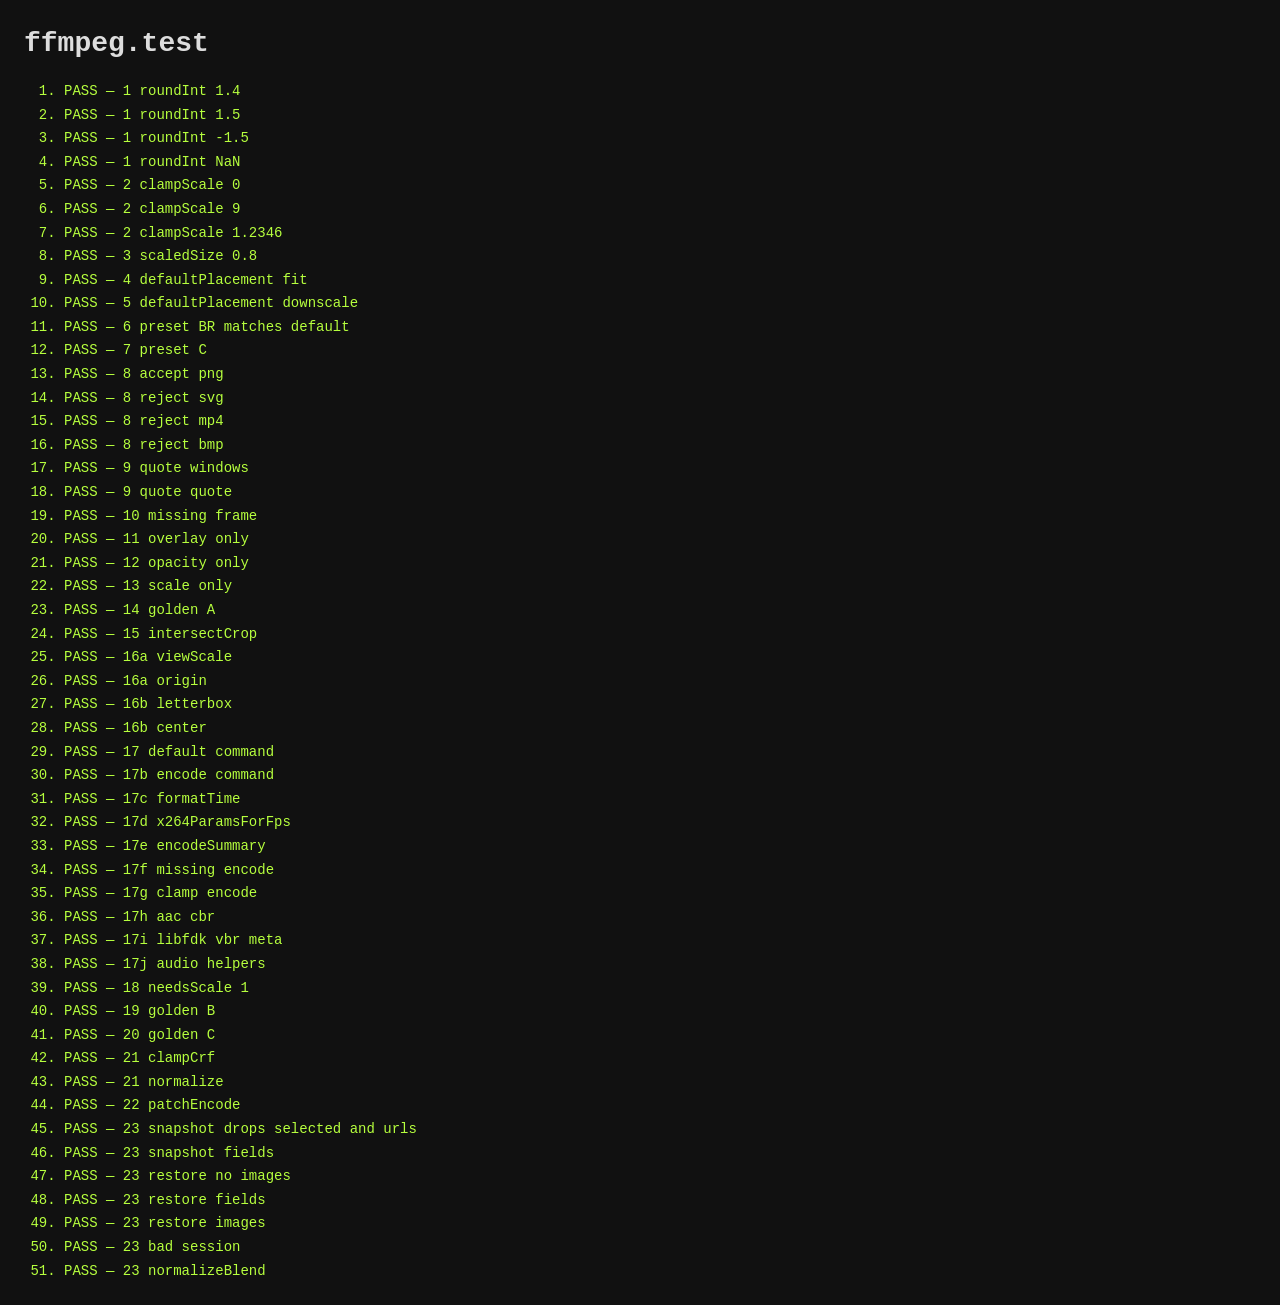
==== js/ffmpeg.test.html @ 304c3fe5 "Initial public release of the FFmpeg watermark placement desk. Static page that previews a frame and" ====
<!DOCTYPE html>
<html lang="en">
<head>
  <meta charset="utf-8" />
  <title>WM tests</title>
  <style>
    body { font: 14px/1.4 ui-monospace, Consolas, monospace; background: #111; color: #ddd; margin: 24px; }
    .pass { color: #b6ff3e; }
    .fail { color: #ff6b4a; }
    li { margin: 4px 0; }
  </style>
</head>
<body>
  <h1>ffmpeg.test</h1>
  <ol id="out"></ol>
  <script src="state.js"></script>
  <script src="ffmpeg.js"></script>
  <script>
    (function () {
      var out = document.getElementById("out");
      var failed = 0;
      function eq(a, b) {
        if (a === b) return true;
        if (!a || !b || typeof a !== "object") return false;
        var keys = Object.keys(a);
        if (keys.length !== Object.keys(b).length) return false;
        return keys.every(function (k) { return a[k] === b[k]; });
      }
      WM.assert = function (name, cond) {
        var li = document.createElement("li");
        li.className = cond ? "pass" : "fail";
        li.textContent = (cond ? "PASS" : "FAIL") + " — " + name;
        out.appendChild(li);
        if (!cond) failed += 1;
      };
      function deep(name, got, exp) { WM.assert(name, eq(got, exp)); }

      WM.assert("1 roundInt 1.4", WM.roundInt(1.4) === 1);
      WM.assert("1 roundInt 1.5", WM.roundInt(1.5) === 2);
      WM.assert("1 roundInt -1.5", WM.roundInt(-1.5) === -1);
      WM.assert("1 roundInt NaN", WM.roundInt(NaN) === 0);

      WM.assert("2 clampScale 0", WM.clampScale(0) === 0.01);
      WM.assert("2 clampScale 9", WM.clampScale(9) === 8);
      WM.assert("2 clampScale 1.2346", WM.clampScale(1.2346) === 1.235);

      deep("3 scaledSize 0.8", WM.scaledSize(300, 100, 0.8), { w: 240, h: 80 });

      deep("4 defaultPlacement fit", WM.defaultPlacement(1920, 1080, 240, 80), { x: 1656, y: 976, scale: 1 });
      deep("5 defaultPlacement downscale", WM.defaultPlacement(320, 180, 800, 200), { scale: 0.34, x: 24, y: 88 });

      var br = WM.presetPosition("BR", 1920, 1080, 240, 80);
      var def = WM.defaultPlacement(1920, 1080, 240, 80);
      WM.assert("6 preset BR matches default", br.x === def.x && br.y === def.y);
      deep("7 preset C", WM.presetPosition("C", 1920, 1080, 240, 80), { x: 840, y: 500 });

      WM.assert("8 accept png", WM.acceptFile({ name: "a.png", type: "image/png" }).ok);
      WM.assert("8 reject svg", !WM.acceptFile({ name: "a.svg", type: "image/svg+xml" }).ok);
      WM.assert("8 reject mp4", !WM.acceptFile({ name: "a.mp4", type: "video/mp4" }).ok);
      WM.assert("8 reject bmp", !WM.acceptFile({ name: "a.bmp", type: "image/bmp" }).ok);

      WM.assert("9 quote windows", WM.quoteArg("C:\\media\\logo.png") === '"C:\\media\\logo.png"');
      WM.assert("9 quote quote", WM.quoteArg('say "hi"') === '"say \\"hi\\""');

      WM.assert("10 missing frame", WM.computeFilterGraph({ watermark: { nativeWidth: 10, nativeHeight: 10 } }).ok === false);

      function st(extra) {
        var s = {
          frame: { width: 1920, height: 1080, objectUrl: "x" },
          watermark: { nativeWidth: 240, nativeHeight: 80, objectUrl: "y" },
          x: 1680, y: 980, scale: 1, opacity: 1, blend: "normal", wmName: "", videoName: "", outputName: ""
        };
        Object.assign(s, extra);
        return s;
      }

      WM.assert("11 overlay only", WM.computeFilterGraph(st()).filter === "[0:v][1:v]overlay=x=1680:y=980:format=auto");
      WM.assert("12 opacity only", WM.computeFilterGraph(st({ opacity: 0.8 })).filter ===
        "[1:v]format=rgba,colorchannelmixer=aa=0.8[wm];[0:v][wm]overlay=x=1680:y=980:format=auto");
      WM.assert("13 scale only", WM.computeFilterGraph(st({
        watermark: { nativeWidth: 300, nativeHeight: 100, objectUrl: "y" }, scale: 0.8
      })).filter === "[1:v]scale=240:80[wm];[0:v][wm]overlay=x=1680:y=980:format=auto");

      var goldA = "[1:v]scale=240:80,format=rgba,colorchannelmixer=aa=0.8,split[wm][wmsrc];[wmsrc]alphaextract,loop=loop=-1:size=1[maskl];[wm]format=gbrp,loop=loop=-1:size=1[wmgl];[0:v]split[base][bot];[bot]crop=240:80:1680:980,format=gbrp[botg];[wmgl][botg]blend=all_mode=multiply:shortest=1[mix];[mix][maskl]alphamerge[mixa];[base][mixa]overlay=x=1680:y=980:format=auto";
      WM.assert("14 golden A", WM.computeFilterGraph(st({
        watermark: { nativeWidth: 300, nativeHeight: 100, objectUrl: "y" },
        scale: 0.8, opacity: 0.8, blend: "multiply"
      })).filter === goldA);

      deep("15 intersectCrop", WM.intersectCrop(-10, 10, 100, 50, 1920, 1080),
        { cropX: 10, cropY: 0, cropW: 90, cropH: 50, outX: 0, outY: 10 });

      var a = WM.getContainedRect(800, 450, 1920, 1080);
      WM.assert("16a viewScale", a.viewScale === 800 / 1920 && a.left === 0 && a.top === 0);
      var pa = WM.mapPointerToSource(0, 0, { left: 0, top: 0 }, a, 1920, 1080);
      WM.assert("16a origin", pa.x === 0 && pa.y === 0);
      var b = WM.getContainedRect(800, 800, 1920, 1080);
      WM.assert("16b letterbox", b.viewScale === 800 / 1920 && b.width === 800 && b.height === 450 && b.left === 0 && b.top === 175);
      var pb = WM.mapPointerToSource(400, 175 + 225, { left: 0, top: 0 }, b, 1920, 1080);
      WM.assert("16b center", pb.x === 960 && pb.y === 540);

      var cmd = WM.computeCommand(st(), "GRAPH");
      WM.assert("17 default command", cmd ===
        'ffmpeg -i "INPUT_VIDEO" -i "WATERMARK" -filter_complex "GRAPH" -c:v libx264 -crf 23 -preset medium -pix_fmt yuv420p -c:a copy "OUTPUT"');

      var cmdFull = WM.computeCommand(st({
        videoName: "clip.mp4",
        wmName: "logo.png",
        outputName: "out.mp4",
        encode: {
          crf: 21,
          preset: "slow",
          tune: "film",
          fpsPreset: "30",
          audio: "none",
          inPoint: "1;30",
          outPoint: "2:45"
        }
      }), "[1:v]scale=240:80,format=rgba,colorchannelmixer=aa=0.8[wm];[0:v][wm]overlay=x=1680:y=980:format=auto");
      WM.assert("17b encode command", cmdFull ===
        'ffmpeg -ss 1:30 -to 2:45 -i "clip.mp4" -i "logo.png" -filter_complex "[1:v]scale=240:80,format=rgba,colorchannelmixer=aa=0.8[wm];[0:v][wm]overlay=x=1680:y=980:format=auto" -c:v libx264 -crf 21 -preset slow -tune film -pix_fmt yuv420p -x264-params "keyint=300:aq-mode=2" "out.mp4"');

      WM.assert("17c formatTime", WM.formatTime(" 1;30 ") === "1:30" && WM.formatTime("") === "" && WM.formatTime(null) === "");
      WM.assert("17d x264ParamsForFps", WM.x264ParamsForFps("24") === "keyint=240:aq-mode=2" && WM.x264ParamsForFps("30") === "keyint=300:aq-mode=2" && WM.x264ParamsForFps("60") === "keyint=600:aq-mode=2" && WM.x264ParamsForFps("") === "" && WM.x264ParamsForFps("99") === "");
      WM.assert("17e encodeSummary", WM.encodeSummary(WM.createEncodeState()) === "libx264 · CRF 23 · medium · audio copy");
      WM.assert("17f missing encode", WM.computeCommand({ videoName: "", wmName: "", outputName: "" }, "GRAPH") === cmd);
      WM.assert("17g clamp encode", WM.computeCommand(st({
        encode: { crf: 99, preset: "placebo", tune: "stillimage", fpsPreset: "", audio: "copy", inPoint: "", outPoint: "" }
      }), "GRAPH") === cmd.replace("-crf 23", "-crf 51"));

      var cmdAac = WM.computeCommand(st({
        encode: { crf: 23, preset: "medium", tune: "", fpsPreset: "", audio: "aac", audioMode: "cbr", audioBitrate: "192k", audioQuality: "", inPoint: "", outPoint: "" }
      }), "GRAPH");
      WM.assert("17h aac cbr", cmdAac ===
        'ffmpeg -i "INPUT_VIDEO" -i "WATERMARK" -filter_complex "GRAPH" -c:v libx264 -crf 23 -preset medium -pix_fmt yuv420p -c:a aac -b:a 192k "OUTPUT"');

      var cmdFdk = WM.computeCommand(st({
        videoName: "clip.mp4",
        wmName: "logo.png",
        outputName: "out.mp4",
        encode: {
          crf: 21, preset: "slow", tune: "", fpsPreset: "",
          audio: "libfdk_aac", audioMode: "vbr", audioBitrate: "192k", audioQuality: 5,
          inPoint: "", outPoint: "",
          stripMetadata: true, metaTitle: "Hi", metaDescription: "", metaComment: "", metaYear: "2026"
        }
      }), "GRAPH");
      WM.assert("17i libfdk vbr meta", cmdFdk ===
        'ffmpeg -i "clip.mp4" -i "logo.png" -filter_complex "GRAPH" -c:v libx264 -crf 21 -preset slow -pix_fmt yuv420p -c:a libfdk_aac -vbr 5 -map_metadata -1 -metadata title="Hi" -metadata year="2026" "out.mp4"');

      WM.assert("17j audio helpers",
        WM.buildAudioFlags({ audio: "aac", audioMode: "vbr", audioQuality: "" }).join(" ") === "-c:a aac -q:a 2" &&
        WM.buildAudioFlags({ audio: "libfdk_aac", audioMode: "vbr", audioQuality: 3 }).join(" ") === "-c:a libfdk_aac -vbr 3" &&
        WM.clampAudioQuality("aac", 5) === 2 &&
        WM.clampAudioQuality("libfdk_aac", 0) === 1);

      WM.assert("18 needsScale 1", WM.needsScale(1, 240, 80) === false);

      var goldB = "[1:v]format=rgba,colorchannelmixer=aa=0.8,crop=90:50:10:0,split[wm][wmsrc];[wmsrc]alphaextract,loop=loop=-1:size=1[maskl];[wm]format=gbrp,loop=loop=-1:size=1[wmgl];[0:v]split[base][bot];[bot]crop=90:50:0:10,format=gbrp[botg];[wmgl][botg]blend=all_mode=multiply:shortest=1[mix];[mix][maskl]alphamerge[mixa];[base][mixa]overlay=x=0:y=10:format=auto";
      WM.assert("19 golden B", WM.computeFilterGraph(st({
        watermark: { nativeWidth: 100, nativeHeight: 50, objectUrl: "y" },
        x: -10, y: 10, scale: 1, opacity: 0.8, blend: "multiply"
      })).filter === goldB);

      var goldC = "[1:v]format=rgba,split[wm][wmsrc];[wmsrc]alphaextract,loop=loop=-1:size=1[maskl];[wm]format=gbrp,loop=loop=-1:size=1[wmgl];[0:v]split[base][bot];[bot]crop=240:80:1680:980,format=gbrp[botg];[wmgl][botg]blend=all_mode=multiply:shortest=1[mix];[mix][maskl]alphamerge[mixa];[base][mixa]overlay=x=1680:y=980:format=auto";
      WM.assert("20 golden C", WM.computeFilterGraph(st({ opacity: 1, blend: "multiply" })).filter === goldC);

      WM.assert("21 clampCrf", WM.clampCrf(NaN) === 23 && WM.clampCrf(-1) === 0 && WM.clampCrf(51.4) === 51 && WM.clampCrf(18.2) === 18);
      WM.assert("21 normalize", WM.normalizePreset("placebo") === "medium" && WM.normalizeTune("film") === "film" && WM.normalizeTune("psnr") === "" && WM.normalizeAudio("none") === "none" && WM.normalizeAudio("libfdk_aac") === "libfdk_aac" && WM.normalizeAudioMode("cbr") === "cbr");

      var before = WM.getState().encode.preset;
      WM.patchEncode({ crf: 18 });
      var enc = WM.getState().encode;
      WM.assert("22 patchEncode", enc.crf === 18 && enc.preset === before && enc.audio === "copy");
      WM.patchEncode(WM.createEncodeState());

      var snap = WM.snapshotSession({
        frameName: "f.png",
        wmName: "logo.png",
        x: 10.4,
        y: 20.6,
        scale: 0.5,
        opacity: 0.8,
        blend: "multiply",
        videoName: "in.mp4",
        outputName: "out.mp4",
        encode: { crf: 18, preset: "slow" },
        debug: true,
        selected: true,
        frame: { width: 1920, height: 1080, objectUrl: "blob:x" },
        watermark: { nativeWidth: 100, nativeHeight: 50, objectUrl: "blob:y" }
      });
      WM.assert("23 snapshot drops selected and urls", snap.selected == null && snap.frame.objectUrl == null && snap.frame.width === 1920 && snap.watermark.nativeWidth === 100);
      WM.assert("23 snapshot fields", snap.x === 10 && snap.y === 21 && snap.blend === "multiply" && snap.encode.crf === 18 && snap.encode.preset === "slow" && snap.encode.audio === "copy");
      var restored = WM.stateFromSession(snap);
      WM.assert("23 restore no images", restored.frame === null && restored.watermark === null && restored.selected === false);
      WM.assert("23 restore fields", restored.x === 10 && restored.wmName === "logo.png" && restored.encode.crf === 18 && restored.encode.audio === "copy" && restored.opacity === 0.8);
      var withImgs = WM.stateFromSession(snap, { frame: "data:frame", watermark: "data:wm" });
      WM.assert("23 restore images", withImgs.frame.objectUrl === "data:frame" && withImgs.frame.width === 1920 && withImgs.watermark.objectUrl === "data:wm");
      WM.assert("23 bad session", WM.stateFromSession(null).opacity === 0.8 && WM.stateFromSession({ v: 2 }).frameName === "");
      WM.assert("23 normalizeBlend", WM.normalizeBlend("screen") === "screen" && WM.normalizeBlend("nope") === "normal");

      document.title = (failed ? failed + " failed" : "all pass") + " — ffmpeg.test";
    })();
  </script>
</body>
</html>
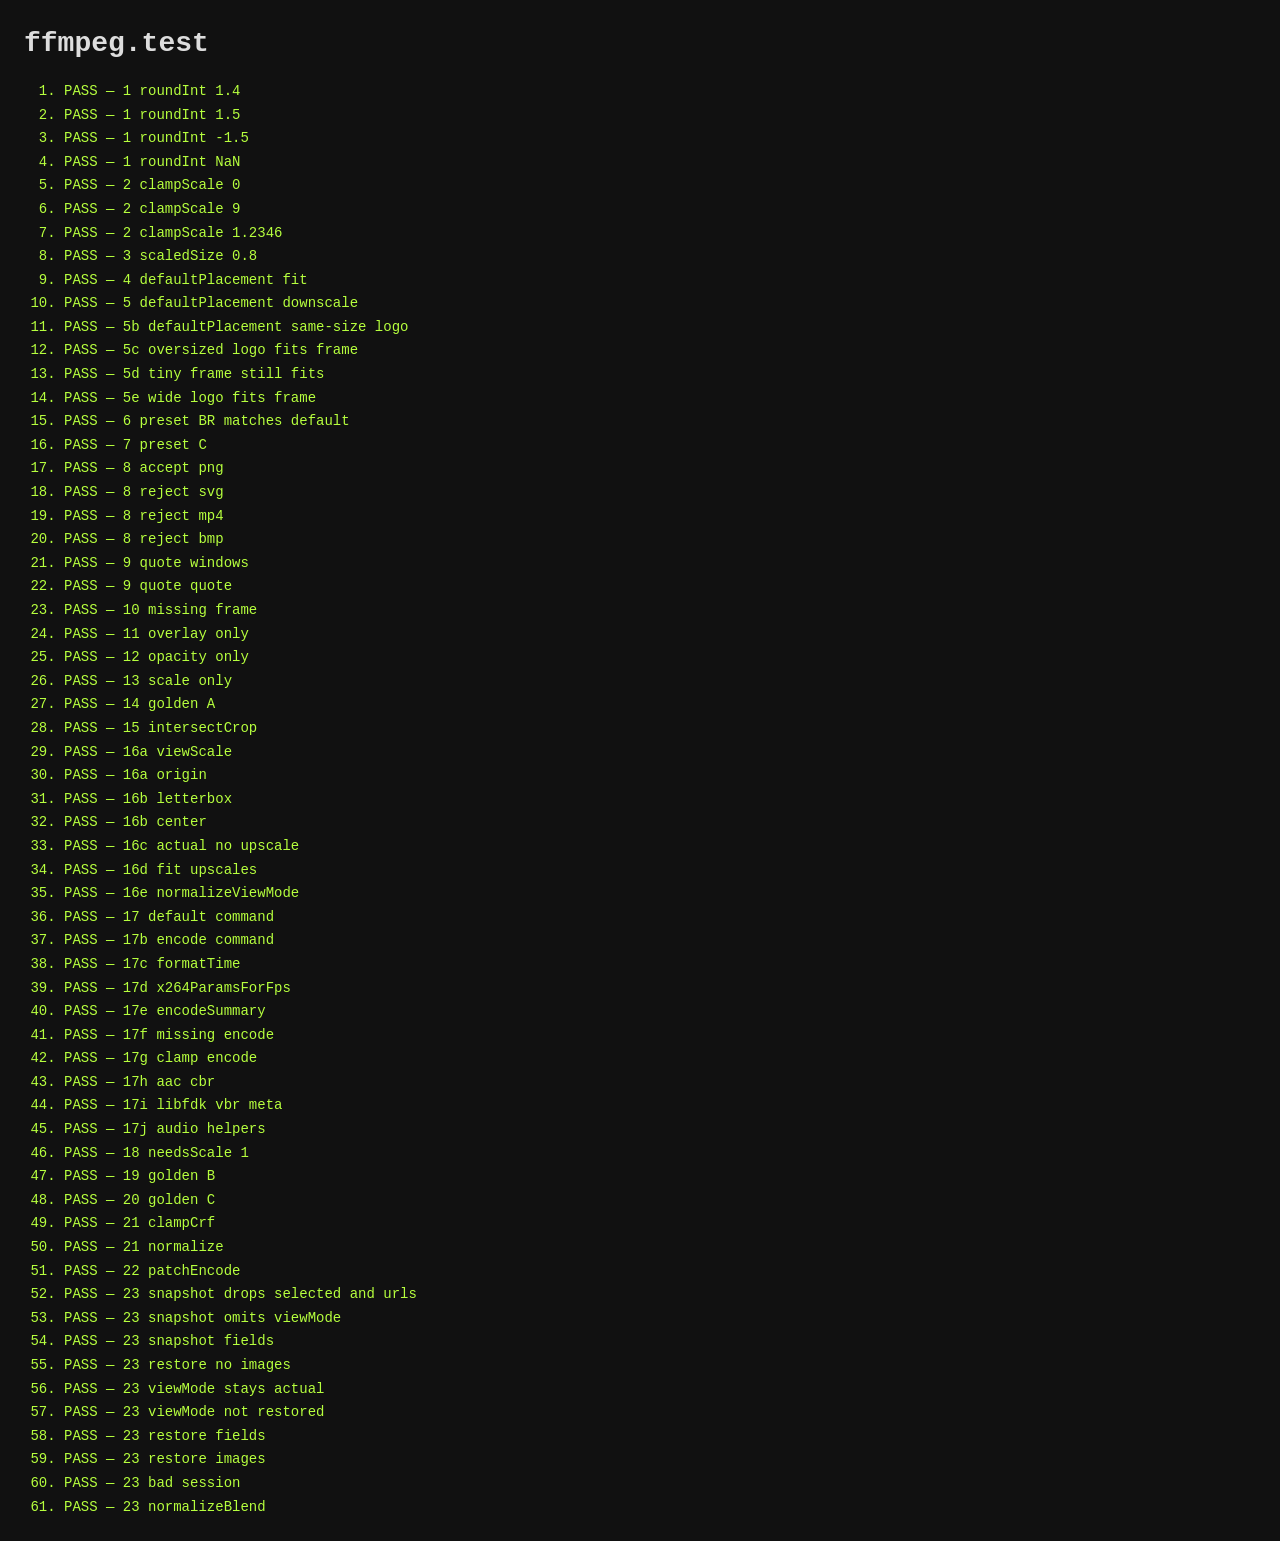
==== commit 13758350: "Keep small preview frames at 1:1 and add a Fit toggle. Default contain no longer upscales. A bar und" ====
--- a/js/ffmpeg.test.html
+++ b/js/ffmpeg.test.html
@@ -13,8 +13,8 @@
 <body>
   <h1>ffmpeg.test</h1>
   <ol id="out"></ol>
-  <script src="state.js"></script>
-  <script src="ffmpeg.js"></script>
+  <script src="state.js?v=2"></script>
+  <script src="ffmpeg.js?v=1"></script>
   <script>
     (function () {
       var out = document.getElementById("out");
@@ -48,6 +48,15 @@
 
       deep("4 defaultPlacement fit", WM.defaultPlacement(1920, 1080, 240, 80), { x: 1656, y: 976, scale: 1 });
       deep("5 defaultPlacement downscale", WM.defaultPlacement(320, 180, 800, 200), { scale: 0.34, x: 24, y: 88 });
+      deep("5b defaultPlacement same-size logo", WM.defaultPlacement(1920, 1080, 1920, 1080), { x: 60, y: 24, scale: 0.956 });
+      function placementFitsFrame(fw, fh, nw, nh) {
+        var place = WM.defaultPlacement(fw, fh, nw, nh);
+        var size = WM.scaledSize(nw, nh, place.scale);
+        return size.w <= fw && size.h <= fh;
+      }
+      WM.assert("5c oversized logo fits frame", placementFitsFrame(1920, 1080, 4000, 4000));
+      WM.assert("5d tiny frame still fits", placementFitsFrame(20, 20, 100, 100));
+      WM.assert("5e wide logo fits frame", placementFitsFrame(640, 360, 640, 50));
 
       var br = WM.presetPosition("BR", 1920, 1080, 240, 80);
       var def = WM.defaultPlacement(1920, 1080, 240, 80);
@@ -98,6 +107,11 @@
       WM.assert("16b letterbox", b.viewScale === 800 / 1920 && b.width === 800 && b.height === 450 && b.left === 0 && b.top === 175);
       var pb = WM.mapPointerToSource(400, 175 + 225, { left: 0, top: 0 }, b, 1920, 1080);
       WM.assert("16b center", pb.x === 960 && pb.y === 540);
+      var c = WM.getContainedRect(800, 450, 320, 180, 1);
+      WM.assert("16c actual no upscale", c.viewScale === 1 && c.width === 320 && c.height === 180 && c.left === 240 && c.top === 135);
+      var d = WM.getContainedRect(800, 450, 320, 180);
+      WM.assert("16d fit upscales", d.viewScale === 2.5 && d.width === 800 && d.height === 450 && d.left === 0 && d.top === 0);
+      WM.assert("16e normalizeViewMode", WM.normalizeViewMode("fit") === "fit" && WM.normalizeViewMode("actual") === "actual" && WM.normalizeViewMode("zoom") === "actual");
 
       var cmd = WM.computeCommand(st(), "GRAPH");
       WM.assert("17 default command", cmd ===
@@ -186,14 +200,21 @@
         outputName: "out.mp4",
         encode: { crf: 18, preset: "slow" },
         debug: true,
+        viewMode: "fit",
         selected: true,
         frame: { width: 1920, height: 1080, objectUrl: "blob:x" },
         watermark: { nativeWidth: 100, nativeHeight: 50, objectUrl: "blob:y" }
       });
       WM.assert("23 snapshot drops selected and urls", snap.selected == null && snap.frame.objectUrl == null && snap.frame.width === 1920 && snap.watermark.nativeWidth === 100);
+      WM.assert("23 snapshot omits viewMode", snap.viewMode == null);
       WM.assert("23 snapshot fields", snap.x === 10 && snap.y === 21 && snap.blend === "multiply" && snap.encode.crf === 18 && snap.encode.preset === "slow" && snap.encode.audio === "copy");
       var restored = WM.stateFromSession(snap);
       WM.assert("23 restore no images", restored.frame === null && restored.watermark === null && restored.selected === false);
+      WM.assert("23 viewMode stays actual", restored.viewMode === "actual");
+      var forcedFit = {};
+      Object.keys(snap).forEach(function (key) { forcedFit[key] = snap[key]; });
+      forcedFit.viewMode = "fit";
+      WM.assert("23 viewMode not restored", WM.stateFromSession(forcedFit).viewMode === "actual");
       WM.assert("23 restore fields", restored.x === 10 && restored.wmName === "logo.png" && restored.encode.crf === 18 && restored.encode.audio === "copy" && restored.opacity === 0.8);
       var withImgs = WM.stateFromSession(snap, { frame: "data:frame", watermark: "data:wm" });
       WM.assert("23 restore images", withImgs.frame.objectUrl === "data:frame" && withImgs.frame.width === 1920 && withImgs.watermark.objectUrl === "data:wm");
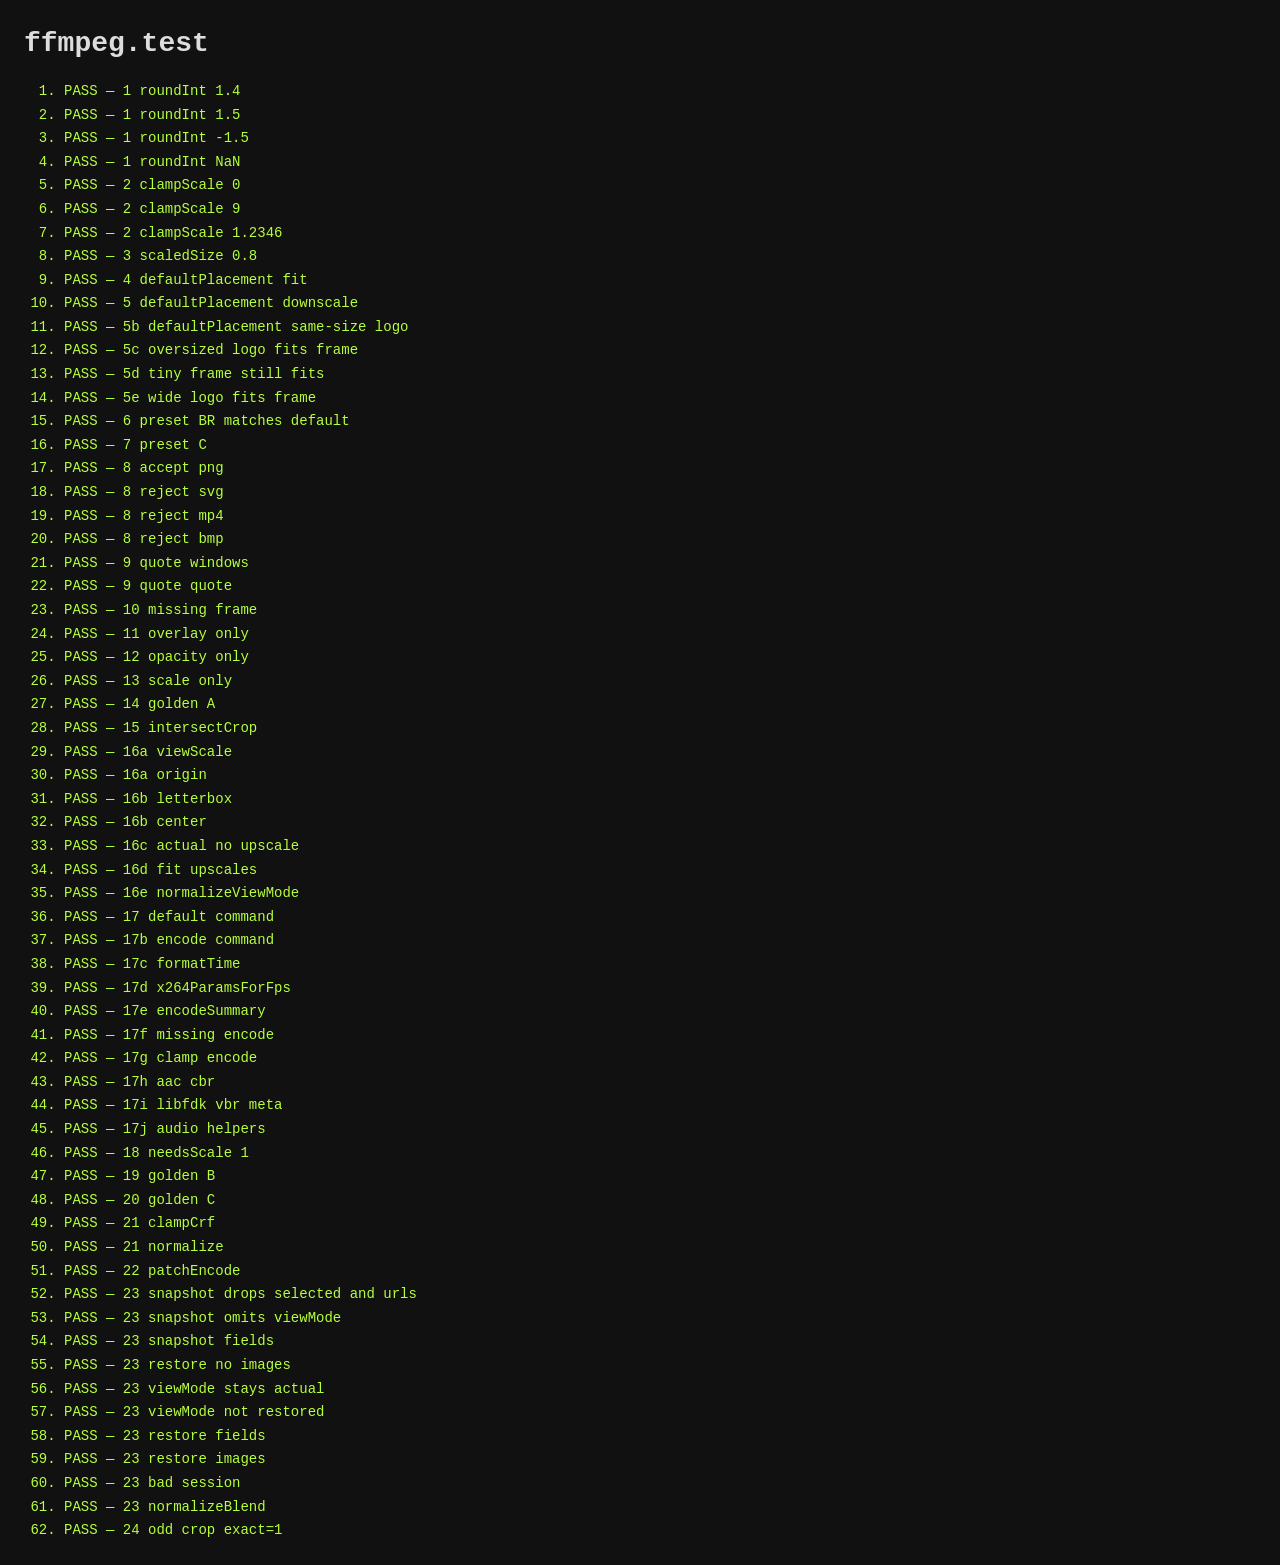
==== commit 6694f203: "Emit exact=1 on blend video crops so odd watermark sizes encode. yuv420 crop floors odd W/H without " ====
--- a/js/ffmpeg.test.html
+++ b/js/ffmpeg.test.html
@@ -14,7 +14,7 @@
   <h1>ffmpeg.test</h1>
   <ol id="out"></ol>
   <script src="state.js?v=2"></script>
-  <script src="ffmpeg.js?v=1"></script>
+  <script src="ffmpeg.js?v=2"></script>
   <script>
     (function () {
       var out = document.getElementById("out");
@@ -90,7 +90,7 @@
         watermark: { nativeWidth: 300, nativeHeight: 100, objectUrl: "y" }, scale: 0.8
       })).filter === "[1:v]scale=240:80[wm];[0:v][wm]overlay=x=1680:y=980:format=auto");
 
-      var goldA = "[1:v]scale=240:80,format=rgba,colorchannelmixer=aa=0.8,split[wm][wmsrc];[wmsrc]alphaextract,loop=loop=-1:size=1[maskl];[wm]format=gbrp,loop=loop=-1:size=1[wmgl];[0:v]split[base][bot];[bot]crop=240:80:1680:980,format=gbrp[botg];[wmgl][botg]blend=all_mode=multiply:shortest=1[mix];[mix][maskl]alphamerge[mixa];[base][mixa]overlay=x=1680:y=980:format=auto";
+      var goldA = "[1:v]scale=240:80,format=rgba,colorchannelmixer=aa=0.8,split[wm][wmsrc];[wmsrc]alphaextract,loop=loop=-1:size=1[maskl];[wm]format=gbrp,loop=loop=-1:size=1[wmgl];[0:v]split[base][bot];[bot]crop=240:80:1680:980:exact=1,format=gbrp[botg];[wmgl][botg]blend=all_mode=multiply:shortest=1[mix];[mix][maskl]alphamerge[mixa];[base][mixa]overlay=x=1680:y=980:format=auto";
       WM.assert("14 golden A", WM.computeFilterGraph(st({
         watermark: { nativeWidth: 300, nativeHeight: 100, objectUrl: "y" },
         scale: 0.8, opacity: 0.8, blend: "multiply"
@@ -170,13 +170,13 @@
 
       WM.assert("18 needsScale 1", WM.needsScale(1, 240, 80) === false);
 
-      var goldB = "[1:v]format=rgba,colorchannelmixer=aa=0.8,crop=90:50:10:0,split[wm][wmsrc];[wmsrc]alphaextract,loop=loop=-1:size=1[maskl];[wm]format=gbrp,loop=loop=-1:size=1[wmgl];[0:v]split[base][bot];[bot]crop=90:50:0:10,format=gbrp[botg];[wmgl][botg]blend=all_mode=multiply:shortest=1[mix];[mix][maskl]alphamerge[mixa];[base][mixa]overlay=x=0:y=10:format=auto";
+      var goldB = "[1:v]format=rgba,colorchannelmixer=aa=0.8,crop=90:50:10:0,split[wm][wmsrc];[wmsrc]alphaextract,loop=loop=-1:size=1[maskl];[wm]format=gbrp,loop=loop=-1:size=1[wmgl];[0:v]split[base][bot];[bot]crop=90:50:0:10:exact=1,format=gbrp[botg];[wmgl][botg]blend=all_mode=multiply:shortest=1[mix];[mix][maskl]alphamerge[mixa];[base][mixa]overlay=x=0:y=10:format=auto";
       WM.assert("19 golden B", WM.computeFilterGraph(st({
         watermark: { nativeWidth: 100, nativeHeight: 50, objectUrl: "y" },
         x: -10, y: 10, scale: 1, opacity: 0.8, blend: "multiply"
       })).filter === goldB);
 
-      var goldC = "[1:v]format=rgba,split[wm][wmsrc];[wmsrc]alphaextract,loop=loop=-1:size=1[maskl];[wm]format=gbrp,loop=loop=-1:size=1[wmgl];[0:v]split[base][bot];[bot]crop=240:80:1680:980,format=gbrp[botg];[wmgl][botg]blend=all_mode=multiply:shortest=1[mix];[mix][maskl]alphamerge[mixa];[base][mixa]overlay=x=1680:y=980:format=auto";
+      var goldC = "[1:v]format=rgba,split[wm][wmsrc];[wmsrc]alphaextract,loop=loop=-1:size=1[maskl];[wm]format=gbrp,loop=loop=-1:size=1[wmgl];[0:v]split[base][bot];[bot]crop=240:80:1680:980:exact=1,format=gbrp[botg];[wmgl][botg]blend=all_mode=multiply:shortest=1[mix];[mix][maskl]alphamerge[mixa];[base][mixa]overlay=x=1680:y=980:format=auto";
       WM.assert("20 golden C", WM.computeFilterGraph(st({ opacity: 1, blend: "multiply" })).filter === goldC);
 
       WM.assert("21 clampCrf", WM.clampCrf(NaN) === 23 && WM.clampCrf(-1) === 0 && WM.clampCrf(51.4) === 51 && WM.clampCrf(18.2) === 18);
@@ -221,6 +221,12 @@
       WM.assert("23 bad session", WM.stateFromSession(null).opacity === 0.8 && WM.stateFromSession({ v: 2 }).frameName === "");
       WM.assert("23 normalizeBlend", WM.normalizeBlend("screen") === "screen" && WM.normalizeBlend("nope") === "normal");
 
+      var goldOdd = "[1:v]format=rgba,colorchannelmixer=aa=0.12,split[wm][wmsrc];[wmsrc]alphaextract,loop=loop=-1:size=1[maskl];[wm]format=gbrp,loop=loop=-1:size=1[wmgl];[0:v]split[base][bot];[bot]crop=55:336:8:426:exact=1,format=gbrp[botg];[wmgl][botg]blend=all_mode=lighten:shortest=1[mix];[mix][maskl]alphamerge[mixa];[base][mixa]overlay=x=8:y=426:format=auto";
+      WM.assert("24 odd crop exact=1", WM.computeFilterGraph(st({
+        watermark: { nativeWidth: 55, nativeHeight: 336, objectUrl: "y" },
+        x: 8, y: 426, scale: 1, opacity: 0.12, blend: "lighten"
+      })).filter === goldOdd);
+
       document.title = (failed ? failed + " failed" : "all pass") + " — ffmpeg.test";
     })();
   </script>
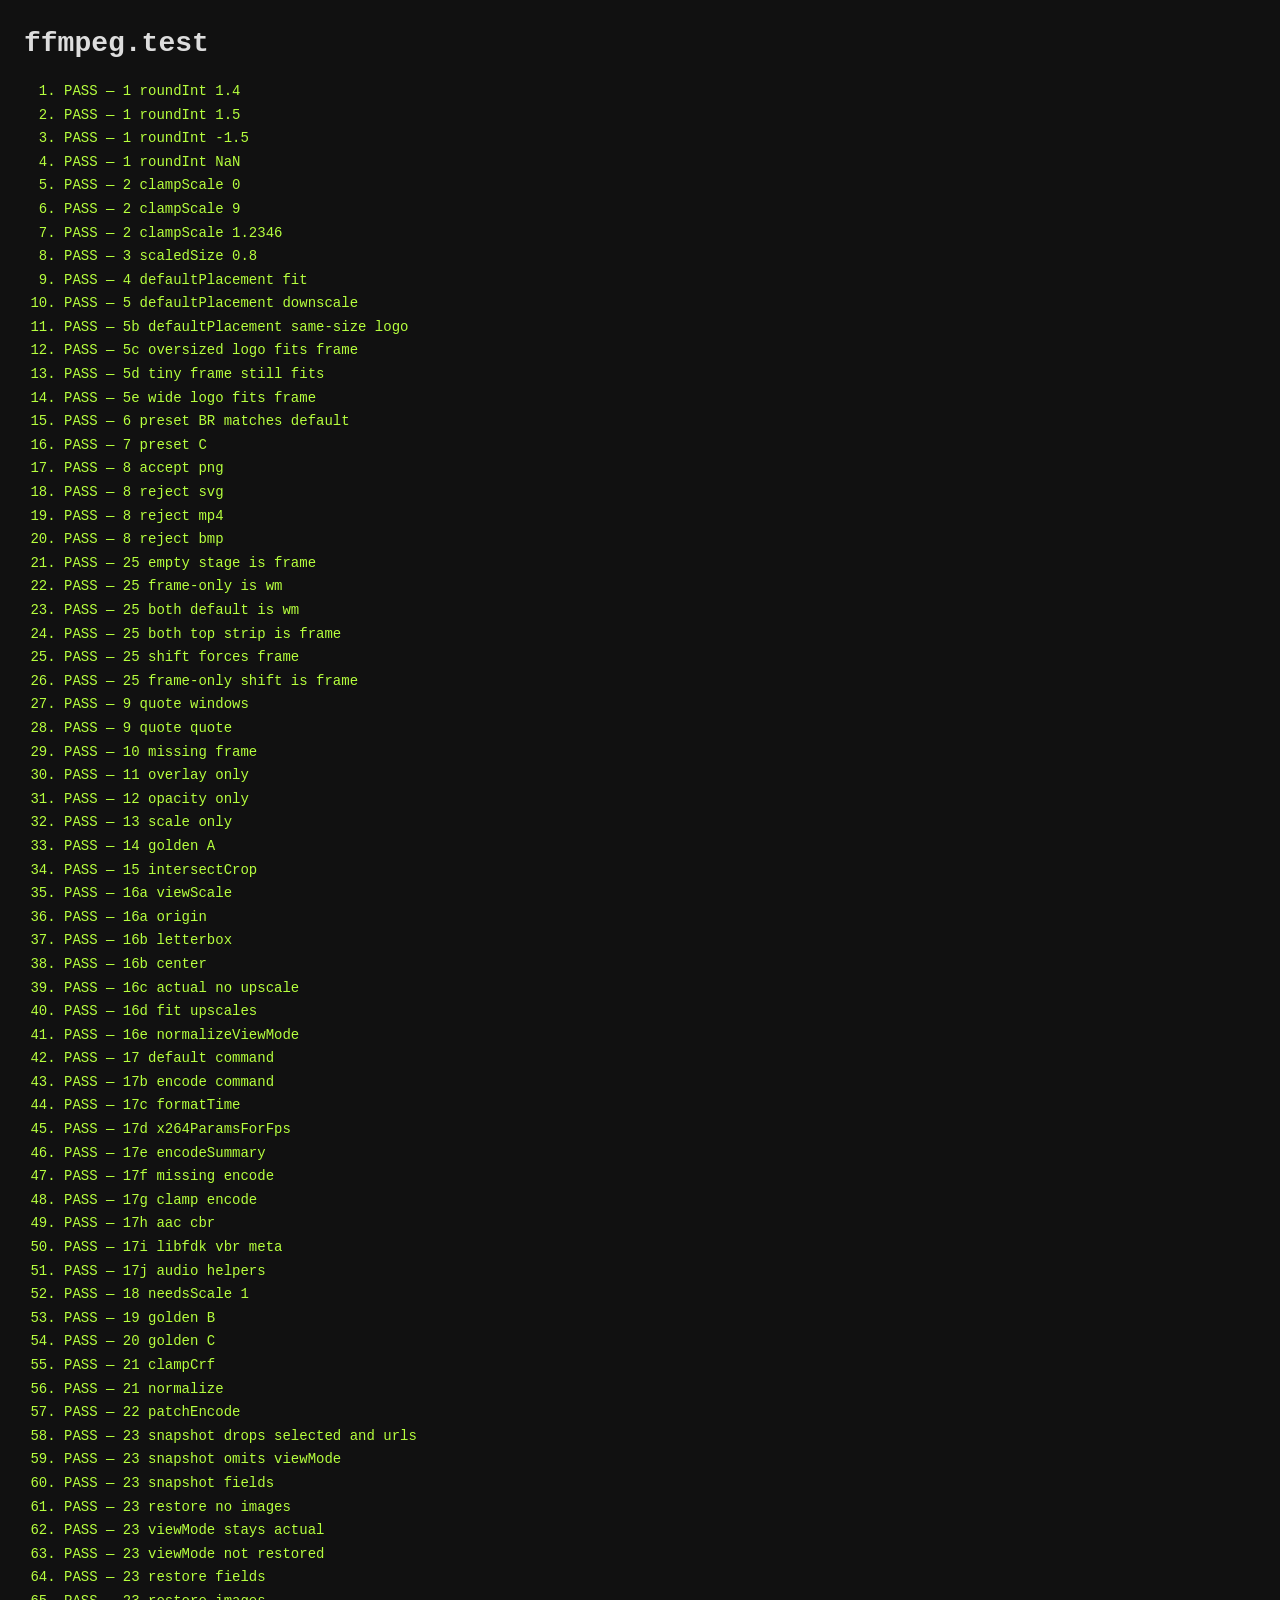
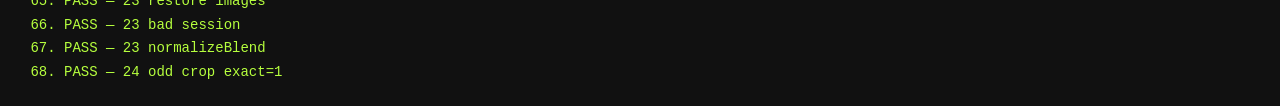
==== commit 657c4c13: "Let a loaded stage drop replace the frame without clobbering the logo. Once both stills are on the d" ====
--- a/js/ffmpeg.test.html
+++ b/js/ffmpeg.test.html
@@ -13,8 +13,8 @@
 <body>
   <h1>ffmpeg.test</h1>
   <ol id="out"></ol>
-  <script src="state.js?v=2"></script>
-  <script src="ffmpeg.js?v=2"></script>
+  <script src="state.js?v=3"></script>
+  <script src="ffmpeg.js?v=4"></script>
   <script>
     (function () {
       var out = document.getElementById("out");
@@ -68,6 +68,14 @@
       WM.assert("8 reject mp4", !WM.acceptFile({ name: "a.mp4", type: "video/mp4" }).ok);
       WM.assert("8 reject bmp", !WM.acceptFile({ name: "a.bmp", type: "image/bmp" }).ok);
 
+      var both = { frame: { width: 1 }, watermark: { nativeWidth: 1 } };
+      WM.assert("25 empty stage is frame", WM.stageDropRole({}) === "frame" && WM.stageDropRole(null) === "frame");
+      WM.assert("25 frame-only is wm", WM.stageDropRole({ frame: { width: 1 } }) === "wm");
+      WM.assert("25 both default is wm", WM.stageDropRole(both) === "wm" && WM.stageDropRole(both, { zone: "wm" }) === "wm");
+      WM.assert("25 both top strip is frame", WM.stageDropRole(both, { zone: "frame" }) === "frame");
+      WM.assert("25 shift forces frame", WM.stageDropRole(both, { shiftKey: true, zone: "wm" }) === "frame");
+      WM.assert("25 frame-only shift is frame", WM.stageDropRole({ frame: { width: 1 } }, { shiftKey: true }) === "frame");
+
       WM.assert("9 quote windows", WM.quoteArg("C:\\media\\logo.png") === '"C:\\media\\logo.png"');
       WM.assert("9 quote quote", WM.quoteArg('say "hi"') === '"say \\"hi\\""');
 
@@ -90,7 +98,7 @@
         watermark: { nativeWidth: 300, nativeHeight: 100, objectUrl: "y" }, scale: 0.8
       })).filter === "[1:v]scale=240:80[wm];[0:v][wm]overlay=x=1680:y=980:format=auto");
 
-      var goldA = "[1:v]scale=240:80,format=rgba,colorchannelmixer=aa=0.8,split[wm][wmsrc];[wmsrc]alphaextract,loop=loop=-1:size=1[maskl];[wm]format=gbrp,loop=loop=-1:size=1[wmgl];[0:v]split[base][bot];[bot]crop=240:80:1680:980:exact=1,format=gbrp[botg];[wmgl][botg]blend=all_mode=multiply:shortest=1[mix];[mix][maskl]alphamerge[mixa];[base][mixa]overlay=x=1680:y=980:format=auto";
+      var goldA = "[1:v]scale=240:80,format=rgba,colorchannelmixer=aa=0.8,split[wm][wmsrc];[wmsrc]alphaextract,loop=loop=-1:size=1[maskl];[wm]format=gbrp,loop=loop=-1:size=1[wmgl];[0:v]split[base][bot];[bot]crop=240:80:1680:980:exact=1,format=gbrp[botg];[wmgl][botg]blend=all_mode=multiply:shortest=1[mix];[mix][maskl]alphamerge=shortest=1[mixa];[base][mixa]overlay=x=1680:y=980:format=rgb:shortest=1";
       WM.assert("14 golden A", WM.computeFilterGraph(st({
         watermark: { nativeWidth: 300, nativeHeight: 100, objectUrl: "y" },
         scale: 0.8, opacity: 0.8, blend: "multiply"
@@ -170,13 +178,13 @@
 
       WM.assert("18 needsScale 1", WM.needsScale(1, 240, 80) === false);
 
-      var goldB = "[1:v]format=rgba,colorchannelmixer=aa=0.8,crop=90:50:10:0,split[wm][wmsrc];[wmsrc]alphaextract,loop=loop=-1:size=1[maskl];[wm]format=gbrp,loop=loop=-1:size=1[wmgl];[0:v]split[base][bot];[bot]crop=90:50:0:10:exact=1,format=gbrp[botg];[wmgl][botg]blend=all_mode=multiply:shortest=1[mix];[mix][maskl]alphamerge[mixa];[base][mixa]overlay=x=0:y=10:format=auto";
+      var goldB = "[1:v]format=rgba,colorchannelmixer=aa=0.8,crop=90:50:10:0,split[wm][wmsrc];[wmsrc]alphaextract,loop=loop=-1:size=1[maskl];[wm]format=gbrp,loop=loop=-1:size=1[wmgl];[0:v]split[base][bot];[bot]crop=90:50:0:10:exact=1,format=gbrp[botg];[wmgl][botg]blend=all_mode=multiply:shortest=1[mix];[mix][maskl]alphamerge=shortest=1[mixa];[base][mixa]overlay=x=0:y=10:format=rgb:shortest=1";
       WM.assert("19 golden B", WM.computeFilterGraph(st({
         watermark: { nativeWidth: 100, nativeHeight: 50, objectUrl: "y" },
         x: -10, y: 10, scale: 1, opacity: 0.8, blend: "multiply"
       })).filter === goldB);
 
-      var goldC = "[1:v]format=rgba,split[wm][wmsrc];[wmsrc]alphaextract,loop=loop=-1:size=1[maskl];[wm]format=gbrp,loop=loop=-1:size=1[wmgl];[0:v]split[base][bot];[bot]crop=240:80:1680:980:exact=1,format=gbrp[botg];[wmgl][botg]blend=all_mode=multiply:shortest=1[mix];[mix][maskl]alphamerge[mixa];[base][mixa]overlay=x=1680:y=980:format=auto";
+      var goldC = "[1:v]format=rgba,split[wm][wmsrc];[wmsrc]alphaextract,loop=loop=-1:size=1[maskl];[wm]format=gbrp,loop=loop=-1:size=1[wmgl];[0:v]split[base][bot];[bot]crop=240:80:1680:980:exact=1,format=gbrp[botg];[wmgl][botg]blend=all_mode=multiply:shortest=1[mix];[mix][maskl]alphamerge=shortest=1[mixa];[base][mixa]overlay=x=1680:y=980:format=rgb:shortest=1";
       WM.assert("20 golden C", WM.computeFilterGraph(st({ opacity: 1, blend: "multiply" })).filter === goldC);
 
       WM.assert("21 clampCrf", WM.clampCrf(NaN) === 23 && WM.clampCrf(-1) === 0 && WM.clampCrf(51.4) === 51 && WM.clampCrf(18.2) === 18);
@@ -221,7 +229,7 @@
       WM.assert("23 bad session", WM.stateFromSession(null).opacity === 0.8 && WM.stateFromSession({ v: 2 }).frameName === "");
       WM.assert("23 normalizeBlend", WM.normalizeBlend("screen") === "screen" && WM.normalizeBlend("nope") === "normal");
 
-      var goldOdd = "[1:v]format=rgba,colorchannelmixer=aa=0.12,split[wm][wmsrc];[wmsrc]alphaextract,loop=loop=-1:size=1[maskl];[wm]format=gbrp,loop=loop=-1:size=1[wmgl];[0:v]split[base][bot];[bot]crop=55:336:8:426:exact=1,format=gbrp[botg];[wmgl][botg]blend=all_mode=lighten:shortest=1[mix];[mix][maskl]alphamerge[mixa];[base][mixa]overlay=x=8:y=426:format=auto";
+      var goldOdd = "[1:v]format=rgba,colorchannelmixer=aa=0.12,split[wm][wmsrc];[wmsrc]alphaextract,loop=loop=-1:size=1[maskl];[wm]format=gbrp,loop=loop=-1:size=1[wmgl];[0:v]split[base][bot];[bot]crop=55:336:8:426:exact=1,format=gbrp[botg];[wmgl][botg]blend=all_mode=lighten:shortest=1[mix];[mix][maskl]alphamerge=shortest=1[mixa];[base][mixa]overlay=x=8:y=426:format=rgb:shortest=1";
       WM.assert("24 odd crop exact=1", WM.computeFilterGraph(st({
         watermark: { nativeWidth: 55, nativeHeight: 336, objectUrl: "y" },
         x: 8, y: 426, scale: 1, opacity: 0.12, blend: "lighten"
